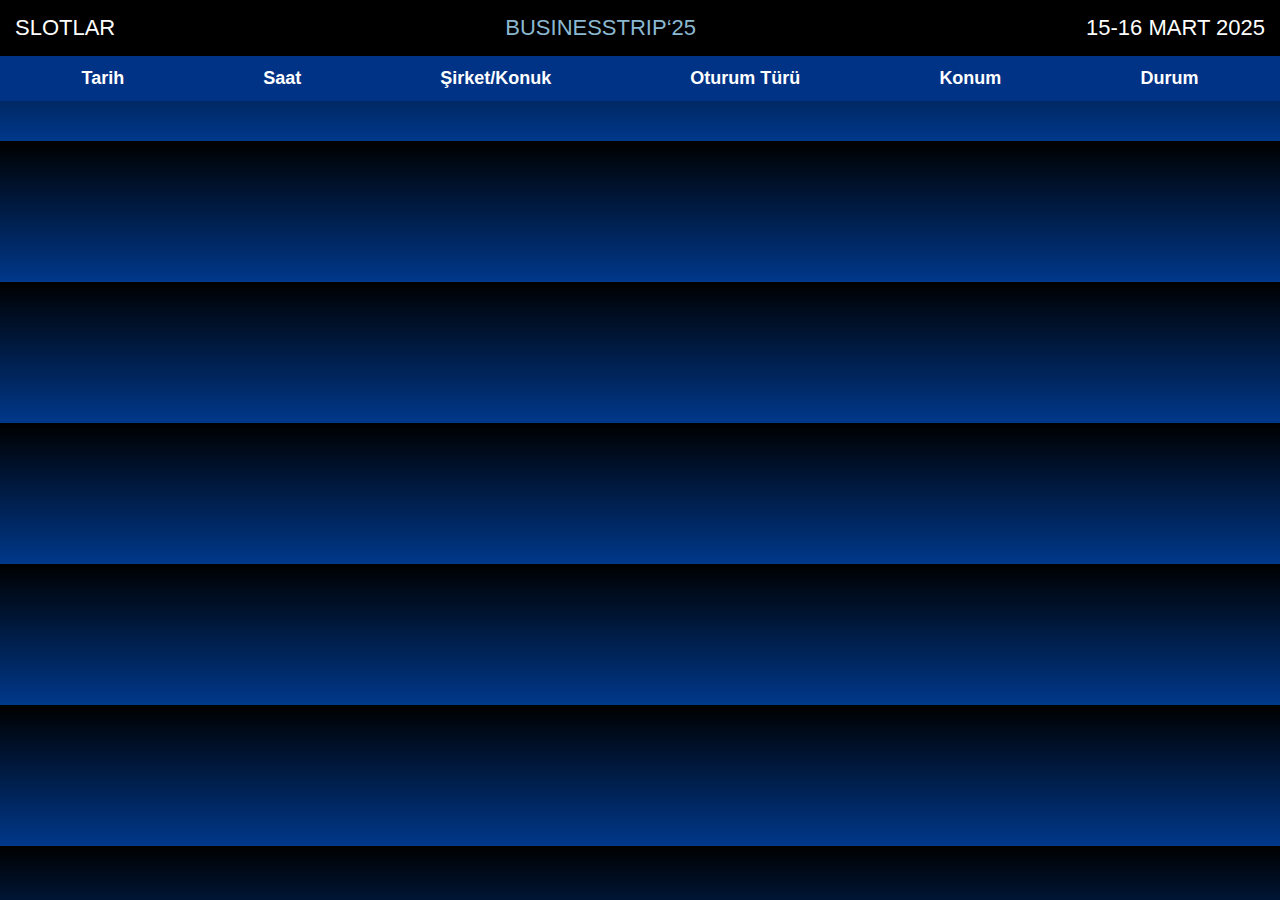
==== index.html @ a79d84b6 "files changed" ====
<!DOCTYPE html>
<html lang="tr">
<head>
    <meta charset="UTF-8">
    <meta name="viewport" content="width=device-width, initial-scale=1.0">
    <title>BusinessTrip'25</title>
    <link rel="stylesheet" href="styles.css">
    <script defer src="script.js"></script>
</head>
<body>
    <!-- Üst Siyah Bant -->
    <div class="top-bar">
        <div class="left-text">SLOTLAR</div>
        <div class="center-text">BUSINESSTRIP‘25</div>
        <div class="right-text">15-16 MART 2025</div>
    </div>

    <!-- Mavi Bant -->
    <div class="blue-bar">
        <span>Tarih</span>
        <span>Saat</span>
        <span>Şirket/Konuk</span>
        <span>Oturum Türü</span>
        <span>Konum</span>
        <span>Durum</span>
    </div>

    <!-- Dinamik Tablo -->
    <table></table>
</body>
</html>
---- styles.css ----
/* Arka Plan */
body {
    font-family: Arial, sans-serif;
    text-align: center;
    margin: 0;
    padding: 0;
    background: linear-gradient(180deg, #000000, #00388b);
}

/* Üst Siyah Bant */
.top-bar {
    display: flex;
    justify-content: space-between;
    align-items: center;
    background-color: black;
    padding: 15px;
    color: white;
    font-size: 22px;
    text-transform: uppercase;
}

.center-text {
    color: #8bb8d1;
}

/* Alt Mavi Bant */
.blue-bar {
    background-color: #003286;
    color: white;
    font-weight: bold;
    padding: 12px;
    display: flex;
    justify-content: space-around;
    font-size: 18px;
}

/* Tablo Tasarımı */
table {
    width: 80%;
    margin: 20px auto;
    border-collapse: collapse;
    border-radius: 8px;
    overflow: hidden;
    background-color: white;
    box-shadow: 0 4px 8px rgba(0, 0, 0, 0.2);
}

/* Tablo Satırlarının Alternatif Renkleri */
tr:nth-child(odd) {
    background-color: #359dcd;
}
tr:nth-child(even) {
    background-color: #8ecae6;
}

/* Tablo Hücreleri */
td {
    padding: 12px;
    border-bottom: 1px solid #ddd;
    text-align: center;
    font-size: 16px;
    color: white;
    font-weight: bold;
}

/* Durum Renkleri */
.sonlandi {
    color: white;
}

.son-cagri {
    color: #e40000;
}

.yaklasiyor {
    color: #2e2d2c;
}

/* RESPONSIVE TASARIM */
@media (max-width: 768px) {
    .top-bar {
        font-size: 16px;
        padding: 10px;
    }

    .blue-bar {
        font-size: 14px;
        padding: 10px;
    }

    table {
        width: 100%;
        font-size: 14px;
    }

    td {
        padding: 8px;
    }
}
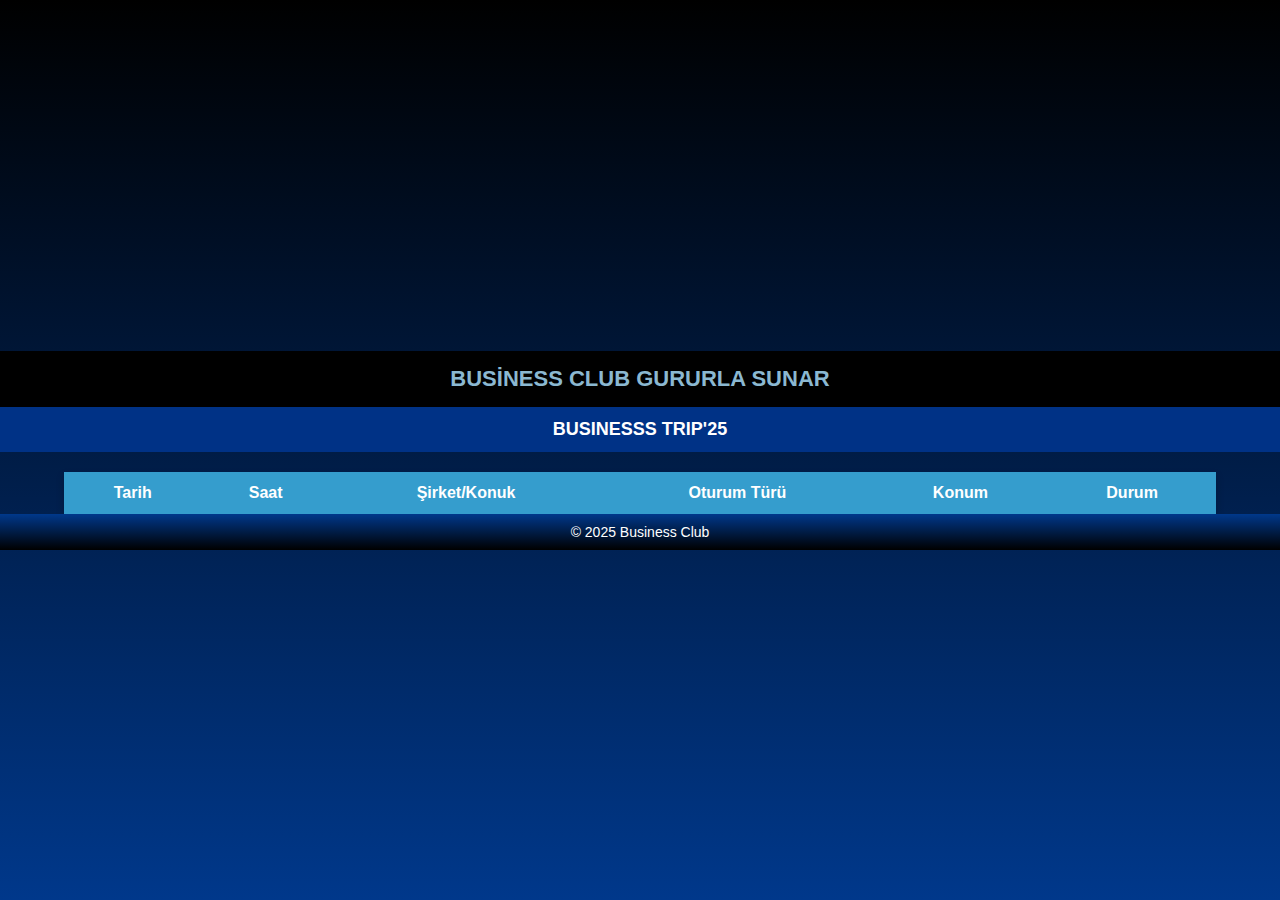
==== commit 21796395: "refactor: enhance layout and styling for event display, including responsive design adjustments" ====
--- a/index.html
+++ b/index.html
@@ -1,4 +1,3 @@
-
 <!DOCTYPE html>
 <html lang="tr">
 <head>
@@ -9,24 +8,44 @@
     <script defer src="script.js"></script>
 </head>
 <body>
-    <!-- Üst Siyah Bant -->
+
+    <!-- Üst Siyah Bant (Başlık) -->
     <div class="top-bar">
-        <div class="left-text">SLOTLAR</div>
-        <div class="center-text">BUSINESSTRIP‘25</div>
-        <div class="right-text">15-16 MART 2025</div>
+        <span class="header-title">Business Club Gururla Sunar</span>
     </div>
 
     <!-- Mavi Bant -->
     <div class="blue-bar">
-        <span>Tarih</span>
-        <span>Saat</span>
-        <span>Şirket/Konuk</span>
-        <span>Oturum Türü</span>
-        <span>Konum</span>
-        <span>Durum</span>
+        <span>BUSINESSS TRIP'25</span>
     </div>
 
-    <!-- Dinamik Tablo -->
-    <table></table>
+    <!-- Tablo (Sadece Büyük Ekranlarda) -->
+    <div class="table-container">
+        <table>
+            <thead>
+                <tr>
+                    <th>Tarih</th>
+                    <th>Saat</th>
+                    <th>Şirket/Konuk</th>
+                    <th>Oturum Türü</th>
+                    <th>Konum</th>
+                    <th>Durum</th>
+                </tr>
+            </thead>
+            <tbody>
+                <!-- JavaScript ile Dinamik İçerik Gelecek -->
+            </tbody>
+        </table>
+    </div>
+
+    <!-- Mobil için Kart Görünümü -->
+    <div class="event-cards"></div>
+
+    <!-- Footer -->
+    <div class="footer">
+        © 2025 Business Club
+    </div>
+
+    <script src="script.js"></script>
 </body>
 </html>
--- a/styles.css
+++ b/styles.css
@@ -1,4 +1,3 @@
-
 /* Arka Plan */
 body {
     font-family: Arial, sans-serif;
@@ -6,22 +5,30 @@
     margin: 0;
     padding: 0;
     background: linear-gradient(180deg, #000000, #00388b);
+    display: flex;
+    flex-direction: column;
+    align-items: center;
+    justify-content: center;
+    min-height: 100vh;
 }
 
 /* Üst Siyah Bant */
 .top-bar {
     display: flex;
-    justify-content: space-between;
+    justify-content: center;
     align-items: center;
     background-color: black;
     padding: 15px;
     color: white;
     font-size: 22px;
     text-transform: uppercase;
+    width: 100%;
 }
 
-.center-text {
+/* Business Club Gururla Sunar */
+.header-title {
     color: #8bb8d1;
+    font-weight: bold;
 }
 
 /* Alt Mavi Bant */
@@ -31,17 +38,22 @@
     font-weight: bold;
     padding: 12px;
     display: flex;
-    justify-content: space-around;
+    justify-content: center;
     font-size: 18px;
+    width: 100%;
+}
+
+/* Tablo Konteyneri (Büyük Ekranlar için) */
+.table-container {
+    width: 90%;
+    margin-top: 20px;
+    display: block; /* Büyük ekranlarda tablo görünsün */
 }
 
 /* Tablo Tasarımı */
 table {
-    width: 80%;
-    margin: 20px auto;
+    width: 100%;
     border-collapse: collapse;
-    border-radius: 8px;
-    overflow: hidden;
     background-color: white;
     box-shadow: 0 4px 8px rgba(0, 0, 0, 0.2);
 }
@@ -55,9 +67,8 @@
 }
 
 /* Tablo Hücreleri */
-td {
+td, th {
     padding: 12px;
-    border-bottom: 1px solid #ddd;
     text-align: center;
     font-size: 16px;
     color: white;
@@ -77,24 +88,68 @@
     color: #2e2d2c;
 }
 
-/* RESPONSIVE TASARIM */
+/* Footer */
+.footer {
+    background: linear-gradient(180deg, #00388b, #000000);
+    width: 100%;
+    padding: 10px;
+    text-align: center;
+    color: white;
+    font-size: 14px;
+}
+
+/* 📌 MOBİL TASARIM: Kart Görünümü */
+.event-cards {
+    display: none; /* Büyük ekranda mobil kartları gösterme */
+}
+
+/* 📌 Sadece mobil ekranlarda kartları göster */
 @media (max-width: 768px) {
-    .top-bar {
-        font-size: 16px;
+    .table-container {
+        display: none; /* Küçük ekranlarda tabloyu gizle */
+    }
+
+    .event-cards {
+        display: flex; /* Küçük ekranlarda kartları göster */
+        flex-direction: column;
+        align-items: center;
+        width: 100%;
+        overflow-y: auto;
+        max-height: 80vh;
         padding: 10px;
     }
 
-    .blue-bar {
-        font-size: 14px;
-        padding: 10px;
+    .event-card {
+        background: linear-gradient(180deg, #359dcd, #8ecae6);
+        color: white;
+        padding: 15px;
+        margin: 10px;
+        width: 90%;
+        border-radius: 8px;
+        box-shadow: 0 4px 8px rgba(0, 0, 0, 0.2);
+        text-align: center;
+        font-size: 16px;
     }
 
-    table {
-        width: 100%;
+    .event-card .title {
+        font-size: 18px;
+        font-weight: bold;
+        margin-bottom: 5px;
+    }
+
+    .event-card .info {
         font-size: 14px;
     }
 
-    td {
-        padding: 8px;
+    /* Kartların daha okunaklı olması için padding ve font büyütme */
+    .event-card {
+        padding: 20px;
+        font-size: 18px;
+    }
+
+    /* Kartları daha iyi kaydırabilmek için */
+    .event-cards {
+        overflow-y: auto;
+        scrollbar-width: thin;
     }
 }
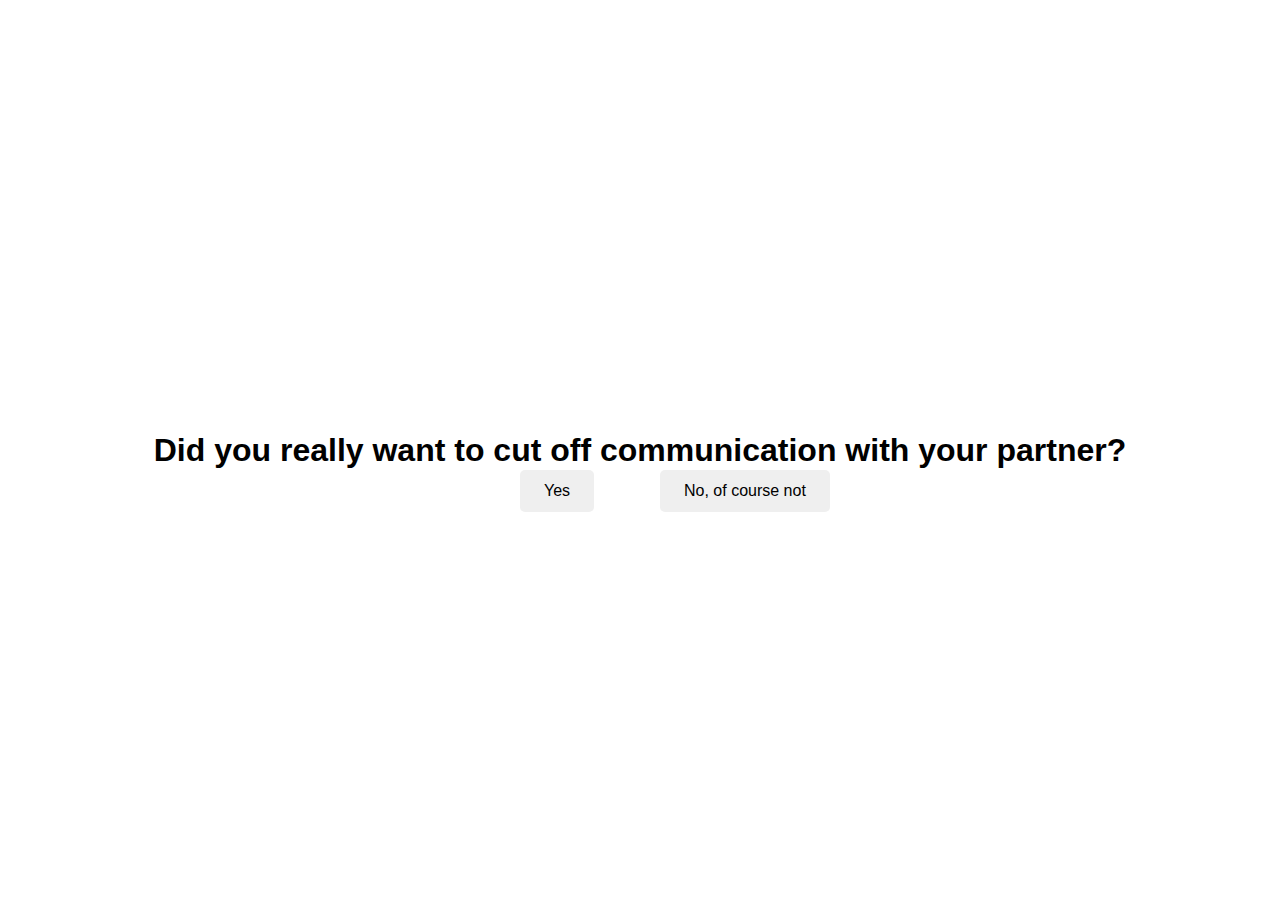
==== commit 5cfe0752: "refactor: update index.html layout and functionality, add new styles and scripts for improved user i" ====
--- a/index.html
+++ b/index.html
@@ -1,51 +1,81 @@
 <!DOCTYPE html>
-<html lang="tr">
+<html lang="en">
 <head>
-    <meta charset="UTF-8">
-    <meta name="viewport" content="width=device-width, initial-scale=1.0">
-    <title>BusinessTrip'25</title>
-    <link rel="stylesheet" href="styles.css">
-    <script defer src="script.js"></script>
+  <meta charset="UTF-8">
+  <meta name="viewport" content="width=device-width, initial-scale=1.0">
+  <title>Communication Challenge</title>
+  <style>
+    html, body {
+      margin: 0;
+      padding: 0;
+      width: 100%;
+      height: 100%;
+    }
+    body {
+      display: flex;
+      align-items: center;
+      justify-content: center;
+      text-align: center;
+      font-family: Arial, sans-serif;
+      position: relative;
+    }
+    #content h1 {
+      font-weight: bold;
+    }
+    button {
+      padding: 0.75rem 1.5rem;
+      font-size: 1rem;
+      border: none;
+      border-radius: 5px;
+      cursor: pointer;
+      position: absolute;
+    }
+  </style>
 </head>
 <body>
+  <div id="content">
+    <h1>Did you really want to cut off communication with your partner?</h1>
+    <button id="yes-btn">Yes</button>
+    <button id="no-btn">No, of course not</button>
+  </div>
+  <script>
+    const yesBtn = document.getElementById('yes-btn');
+    const noBtn = document.getElementById('no-btn');
+    const content = document.getElementById('content');
 
-    <!-- Üst Siyah Bant (Başlık) -->
-    <div class="top-bar">
-        <span class="header-title">Business Club Gururla Sunar</span>
-    </div>
+    // Initial button positioning
+    function positionButtons() {
+      yesBtn.style.left = 'calc(50% - 120px)';
+      yesBtn.style.top = 'calc(50% + 20px)';
+      noBtn.style.left = 'calc(50% + 20px)';
+      noBtn.style.top = 'calc(50% + 20px)';
+    }
+    positionButtons();
 
-    <!-- Mavi Bant -->
-    <div class="blue-bar">
-        <span>BUSINESSS TRIP'25</span>
-    </div>
+    // Move the "Yes" button to a random position
+    function moveYes() {
+      const w = window.innerWidth - yesBtn.offsetWidth;
+      const h = window.innerHeight - yesBtn.offsetHeight;
+      const x = Math.random() * w;
+      const y = Math.random() * h;
+      yesBtn.style.left = x + 'px';
+      yesBtn.style.top = y + 'px';
+    }
 
-    <!-- Tablo (Sadece Büyük Ekranlarda) -->
-    <div class="table-container">
-        <table>
-            <thead>
-                <tr>
-                    <th>Tarih</th>
-                    <th>Saat</th>
-                    <th>Şirket/Konuk</th>
-                    <th>Oturum Türü</th>
-                    <th>Konum</th>
-                    <th>Durum</th>
-                </tr>
-            </thead>
-            <tbody>
-                <!-- JavaScript ile Dinamik İçerik Gelecek -->
-            </tbody>
-        </table>
-    </div>
+    yesBtn.addEventListener('mouseenter', moveYes);
+    yesBtn.addEventListener('click', moveYes);
+    yesBtn.addEventListener('touchstart', function(e) {
+      e.preventDefault();
+      moveYes();
+    }, { passive: false });
 
-    <!-- Mobil için Kart Görünümü -->
-    <div class="event-cards"></div>
-
-    <!-- Footer -->
-    <div class="footer">
-        © 2025 Business Club
-    </div>
-
-    <script src="script.js"></script>
+    // Handle "No" button click
+    noBtn.addEventListener('click', () => {
+      content.innerHTML = `
+        <img id="result-image" src="cat.jpg" aslt="Result Image" style="max-width: 100%; height: auto;">
+        <p style="margin-top: 1rem;">Then why did you say to cut communication? 😔</p>
+      `;
+    });
+  </script>
 </body>
 </html>
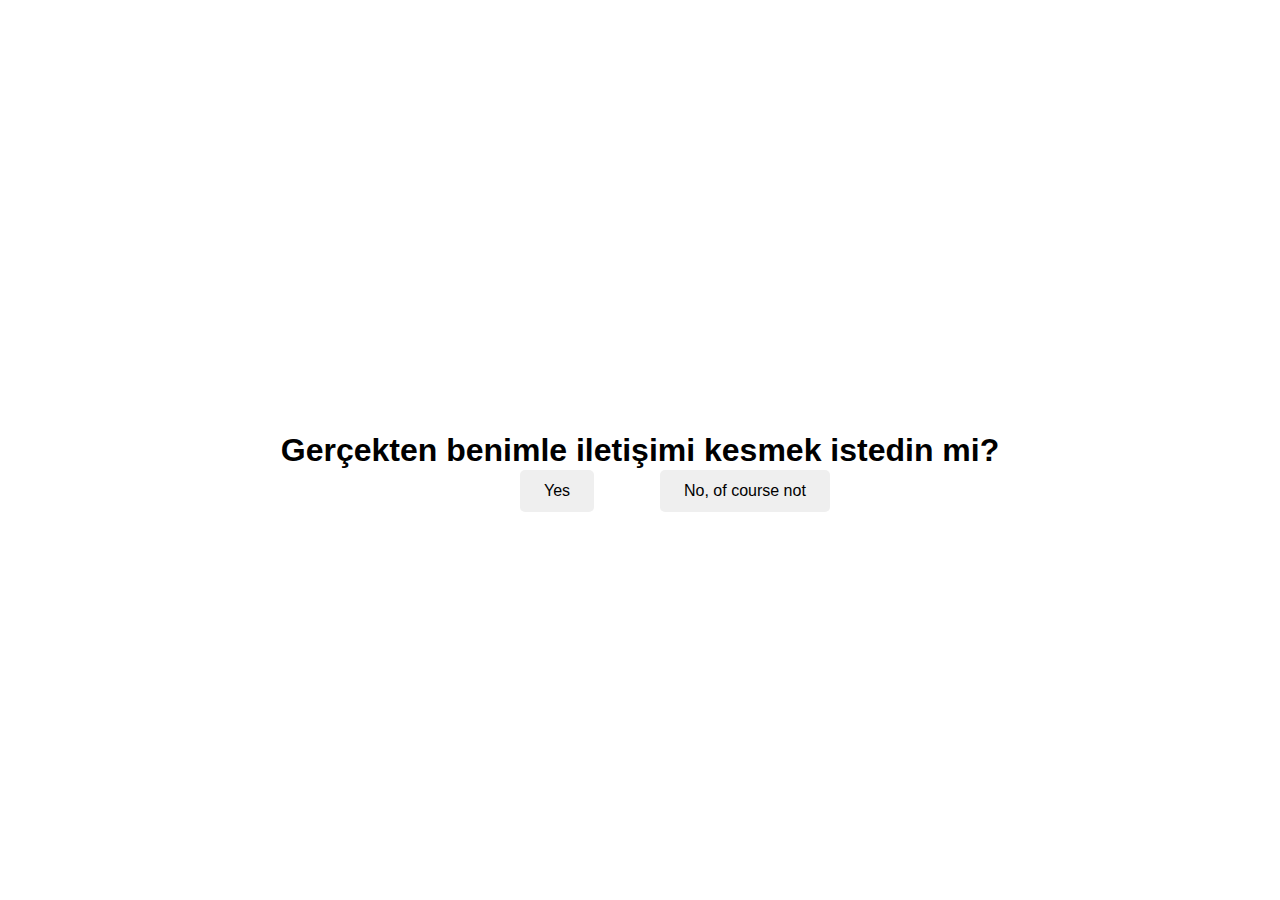
==== commit 184fa3a4: "refactor: update text content to Turkish for better localization" ====
--- a/index.html
+++ b/index.html
@@ -3,7 +3,7 @@
 <head>
   <meta charset="UTF-8">
   <meta name="viewport" content="width=device-width, initial-scale=1.0">
-  <title>Communication Challenge</title>
+  <title>İletişim Önemli</title>
   <style>
     html, body {
       margin: 0;
@@ -34,7 +34,7 @@
 </head>
 <body>
   <div id="content">
-    <h1>Did you really want to cut off communication with your partner?</h1>
+    <h1>Gerçekten benimle iletişimi kesmek istedin mi?</h1>
     <button id="yes-btn">Yes</button>
     <button id="no-btn">No, of course not</button>
   </div>
@@ -73,7 +73,7 @@
     noBtn.addEventListener('click', () => {
       content.innerHTML = `
         <img id="result-image" src="cat.jpg" aslt="Result Image" style="max-width: 100%; height: auto;">
-        <p style="margin-top: 1rem;">Then why did you say to cut communication? 😔</p>
+        <p style="margin-top: 1rem;">O zaman neden iletişimi kes dedin? 😔</p>
       `;
     });
   </script>
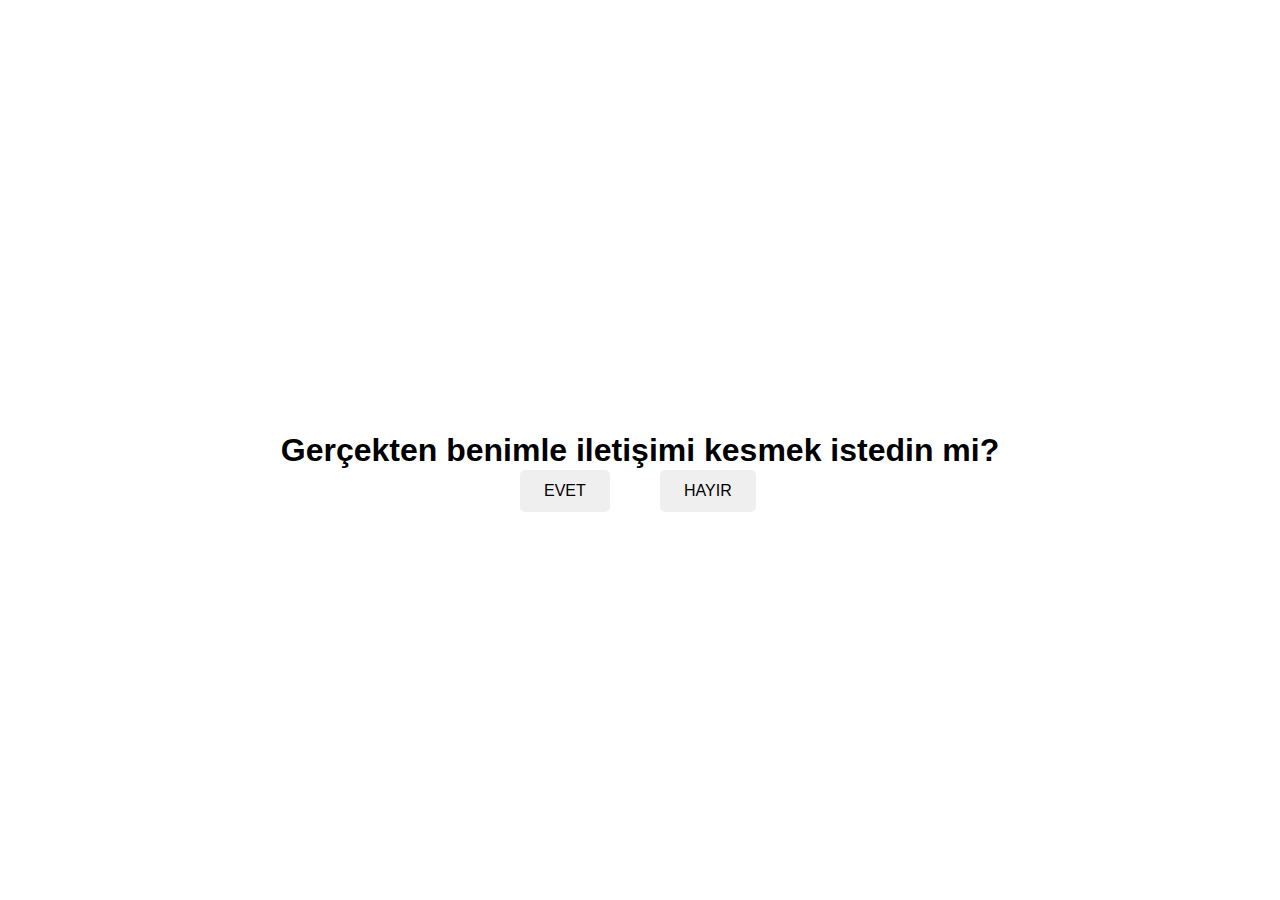
==== commit 971d2dc8: "refactor: update button text to Turkish for better localization" ====
--- a/index.html
+++ b/index.html
@@ -35,8 +35,8 @@
 <body>
   <div id="content">
     <h1>Gerçekten benimle iletişimi kesmek istedin mi?</h1>
-    <button id="yes-btn">Yes</button>
-    <button id="no-btn">No, of course not</button>
+    <button id="yes-btn">EVET</button>
+    <button id="no-btn">HAYIR</button>
   </div>
   <script>
     const yesBtn = document.getElementById('yes-btn');
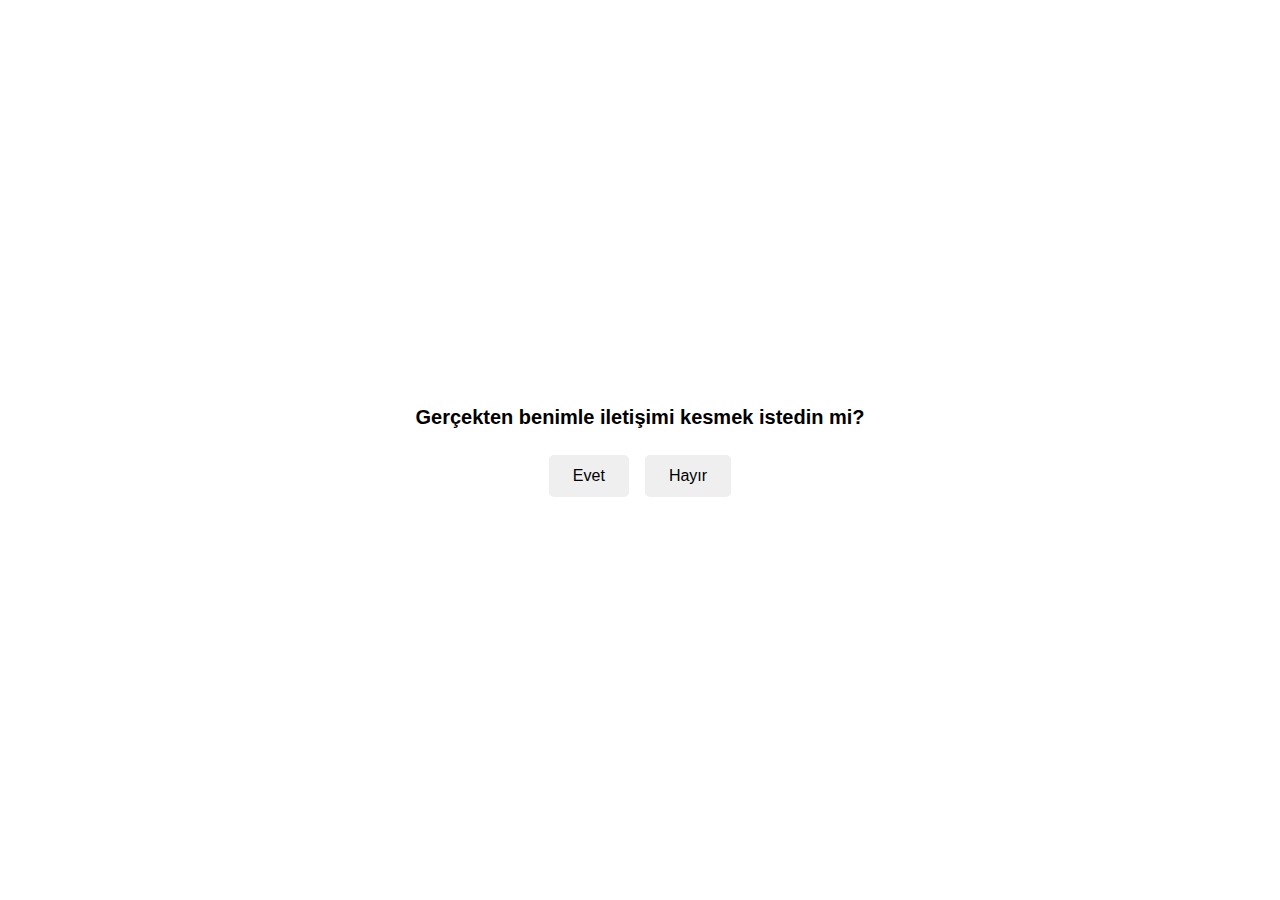
==== commit abb7247e: "refactor: add images.txt file and enhance index.html layout and button styling for improved user exp" ====
--- a/index.html
+++ b/index.html
@@ -1,3 +1,4 @@
+
 <!DOCTYPE html>
 <html lang="en">
 <head>
@@ -18,9 +19,21 @@
       text-align: center;
       font-family: Arial, sans-serif;
       position: relative;
+      padding: 1rem;
+      box-sizing: border-box;
     }
     #content h1 {
       font-weight: bold;
+      font-size: 1.25rem;
+      line-height: 1.4;
+      margin: 0;
+    }
+    .buttons {
+      display: flex;
+      gap: 1rem;
+      justify-content: center;
+      flex-wrap: wrap;
+      margin-top: 1.5rem;
     }
     button {
       padding: 0.75rem 1.5rem;
@@ -28,32 +41,26 @@
       border: none;
       border-radius: 5px;
       cursor: pointer;
-      position: absolute;
+      transition: transform 0.2s;
     }
   </style>
 </head>
 <body>
   <div id="content">
     <h1>Gerçekten benimle iletişimi kesmek istedin mi?</h1>
-    <button id="yes-btn">EVET</button>
-    <button id="no-btn">HAYIR</button>
+    <div class="buttons">
+      <button id="yes-btn">Evet</button>
+      <button id="no-btn">Hayır</button>
+    </div>
   </div>
   <script>
     const yesBtn = document.getElementById('yes-btn');
     const noBtn = document.getElementById('no-btn');
     const content = document.getElementById('content');
 
-    // Initial button positioning
-    function positionButtons() {
-      yesBtn.style.left = 'calc(50% - 120px)';
-      yesBtn.style.top = 'calc(50% + 20px)';
-      noBtn.style.left = 'calc(50% + 20px)';
-      noBtn.style.top = 'calc(50% + 20px)';
-    }
-    positionButtons();
-
-    // Move the "Yes" button to a random position
-    function moveYes() {
+    function moveYes(e) {
+      // prepare absolute positioning
+      yesBtn.style.position = 'absolute';
       const w = window.innerWidth - yesBtn.offsetWidth;
       const h = window.innerHeight - yesBtn.offsetHeight;
       const x = Math.random() * w;
@@ -69,13 +76,13 @@
       moveYes();
     }, { passive: false });
 
-    // Handle "No" button click
     noBtn.addEventListener('click', () => {
       content.innerHTML = `
-        <img id="result-image" src="cat.jpg" aslt="Result Image" style="max-width: 100%; height: auto;">
-        <p style="margin-top: 1rem;">O zaman neden iletişimi kes dedin? 😔</p>
+        <img id="result-image" src="cat.jpg" alt="Result Image" style="max-width: 100%; height: auto; margin-top: 1rem;">
+        <p style="margin-top: 1rem; font-size: 1rem;">O zaman neden iletişimi kes dedin? 😔</p>
       `;
     });
   </script>
 </body>
 </html>
+
